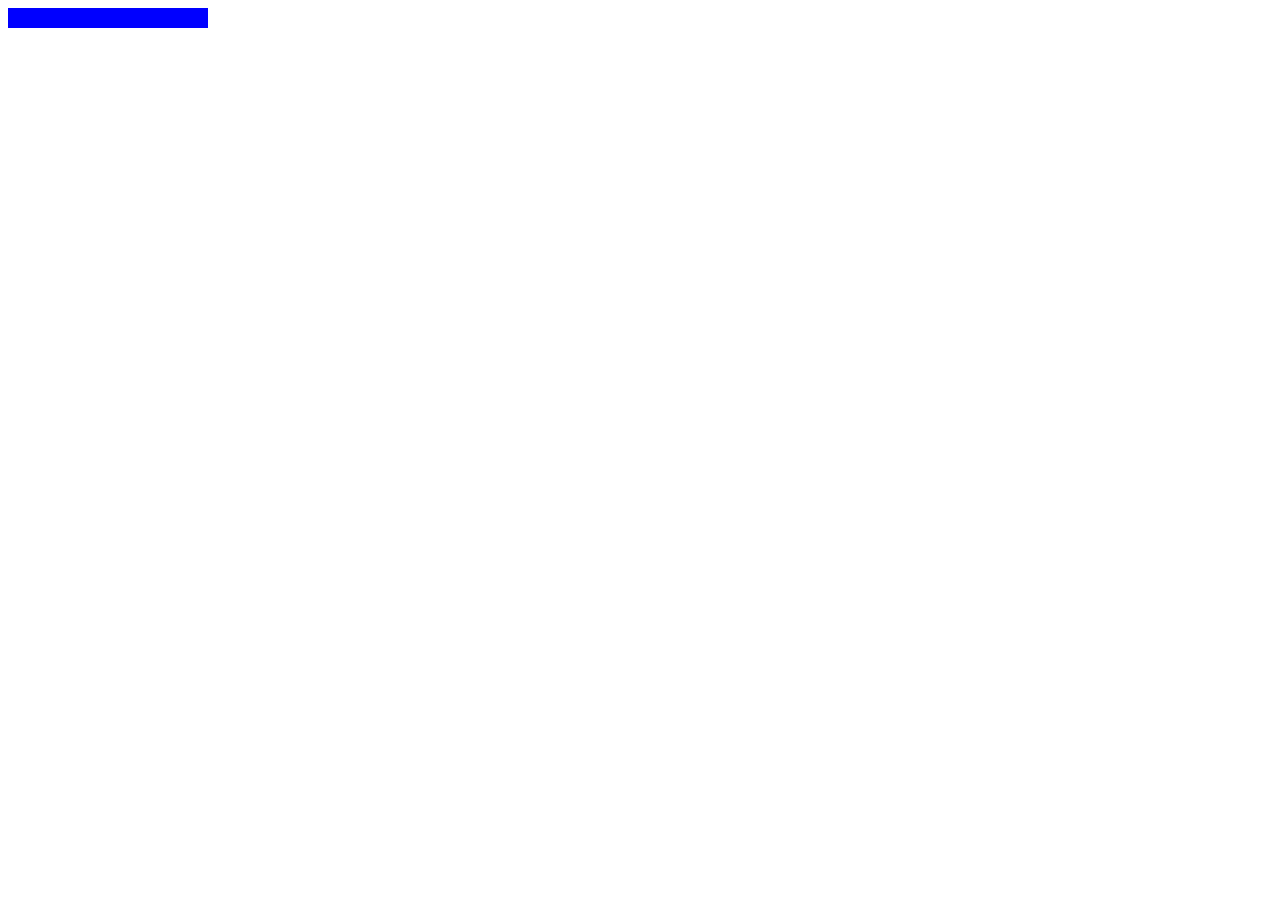
==== index.html @ 103d7939 "ok" ====
<!DOCTYPE html>
<html lang="ja">
  <head>
    <meta charset="UTF-8"/>
    <link rel="stylesheet" href="app.css"/>
  </head>
  <body>
    <div class="box1"></div>
    <script src="jquery.min.js"></script>
    <script src="app.js"></script>
  </body>
</html>
---- app.css ----
.box1 {
  display: none;
  background-color: #ff0000;
  height: 200px;
  width: 200px;
}
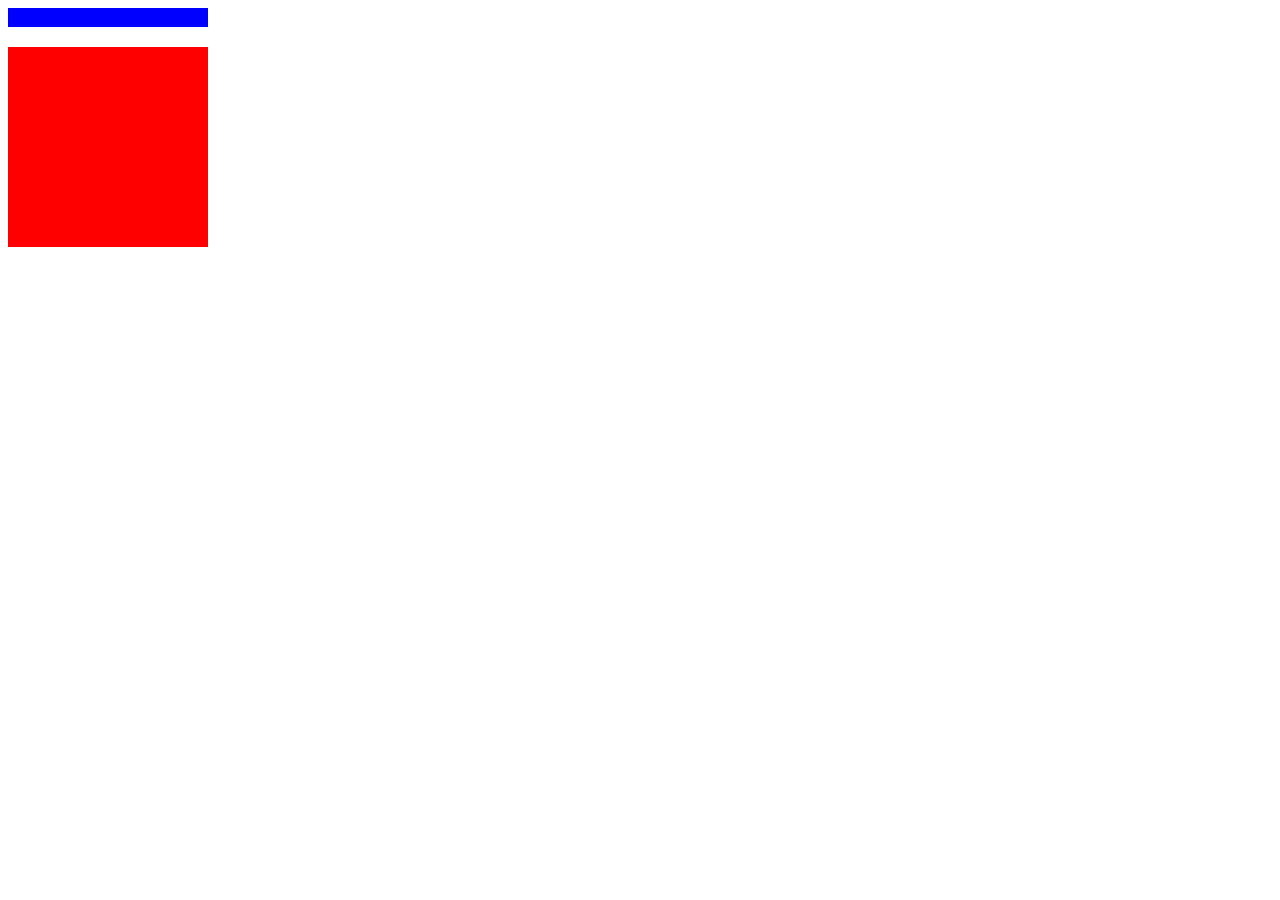
==== commit 5dce3930: "flote" ====
--- a/index.html
+++ b/index.html
@@ -6,6 +6,7 @@
   </head>
   <body>
     <div class="box1"></div>
+    <div class="box2"></div>
     <script src="jquery.min.js"></script>
     <script src="app.js"></script>
   </body>
--- a/app.css
+++ b/app.css
@@ -4,3 +4,14 @@
   height: 200px;
   width: 200px;
 }
+
+.box2 {
+  background-color: #ff0000;
+  height: 200px;
+  width: 200px;
+  margin-top: 20px;
+}
+
+.box2-ext {
+  border: 10px solid black;
+}
